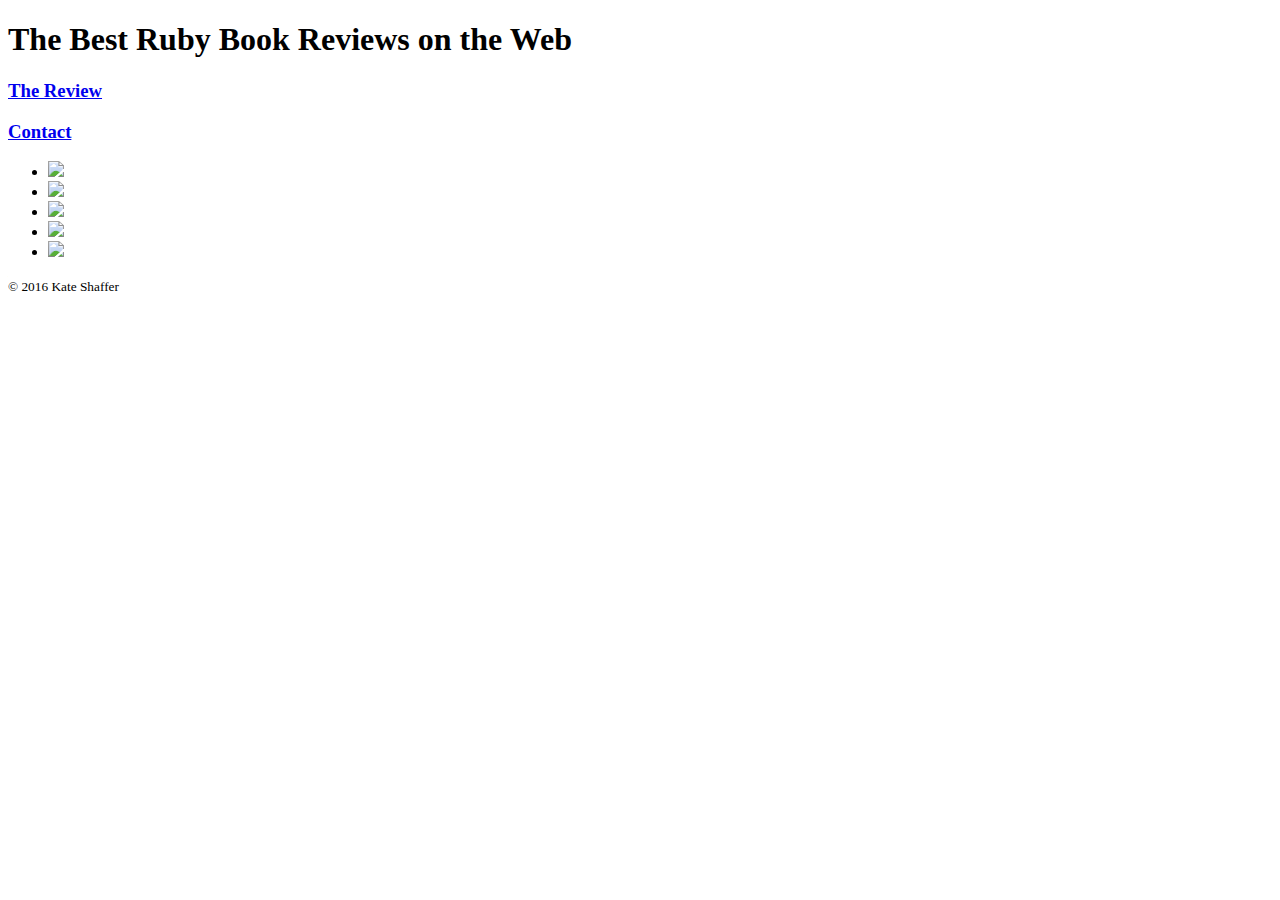
==== index.html @ dea7e914 "Initial commit; html page skeletons built" ====
<!--  Site Homepage -->

<!-- For the homepage of your site, named index.html you will create a page with:

A Header section with the title for your book review site.
A section for navigation.
A main content section with an html unordered list of the top-5 book images (see the images folder) which should link to their pages in Amazon.com or book review pages. -->

<!DOCTYPE html>
<html>
    <head>
        <meta charset="utf-8">
        <title>Best Ruby Book Reviews</title>
    </head>
    <body>
        <header>
            <h1>The Best Ruby Book Reviews on the Web</h1>
            <nav>
                <h3>
                    <a href="EloquentRuby.html" alt="Go to the Review">The Review</a>
                </h3>
                <h3>
                    <a href="contact.html" alt="Go to the Contact page">Contact</a>
                </h3>
            </nav>
        </header>
        <ul>
            <li>
                <a href="http://www.goodreads.com/book/show/9364729-eloquent-ruby" alt="Eloquent Ruby on GoodReads">
                    <img src="images/eloquentRuby.jpg">
                </a>
            </li>
            <li>
                <a href="http://www.goodreads.com/book/show/3892688-the-well-grounded-rubyist" alt="The Well-Grounded Rubyist on GoodReads">
                    <img src="images/WellGroundedRubyist.jpg">
                </a>
            </li>
            <li>
                <a href="http://www.goodreads.com/book/show/15847933-confident-ruby" alt="Confident Ruby on GoodReads">
                    <img src="images/ConfidentRuby.jpg">
                </a>
            </li>
            <li>
                <a href="http://www.goodreads.com/book/show/14438307-clean-ruby" alt="Clean Ruby on GoodReads">
                    <img src="images/cleanRuby.jpg">
                </a>
            </li>
            <li>
                <a href="http://www.goodreads.com/book/show/16720439-ruby-science" alt="Ruby Science">
                    <img src="images/RubyScience.jpg">
                </a>
            </li>
        </ul>
        <footer>
            <p><small>&copy; 2016 Kate Shaffer</small></p>
        </footer>
    </body>
</html>
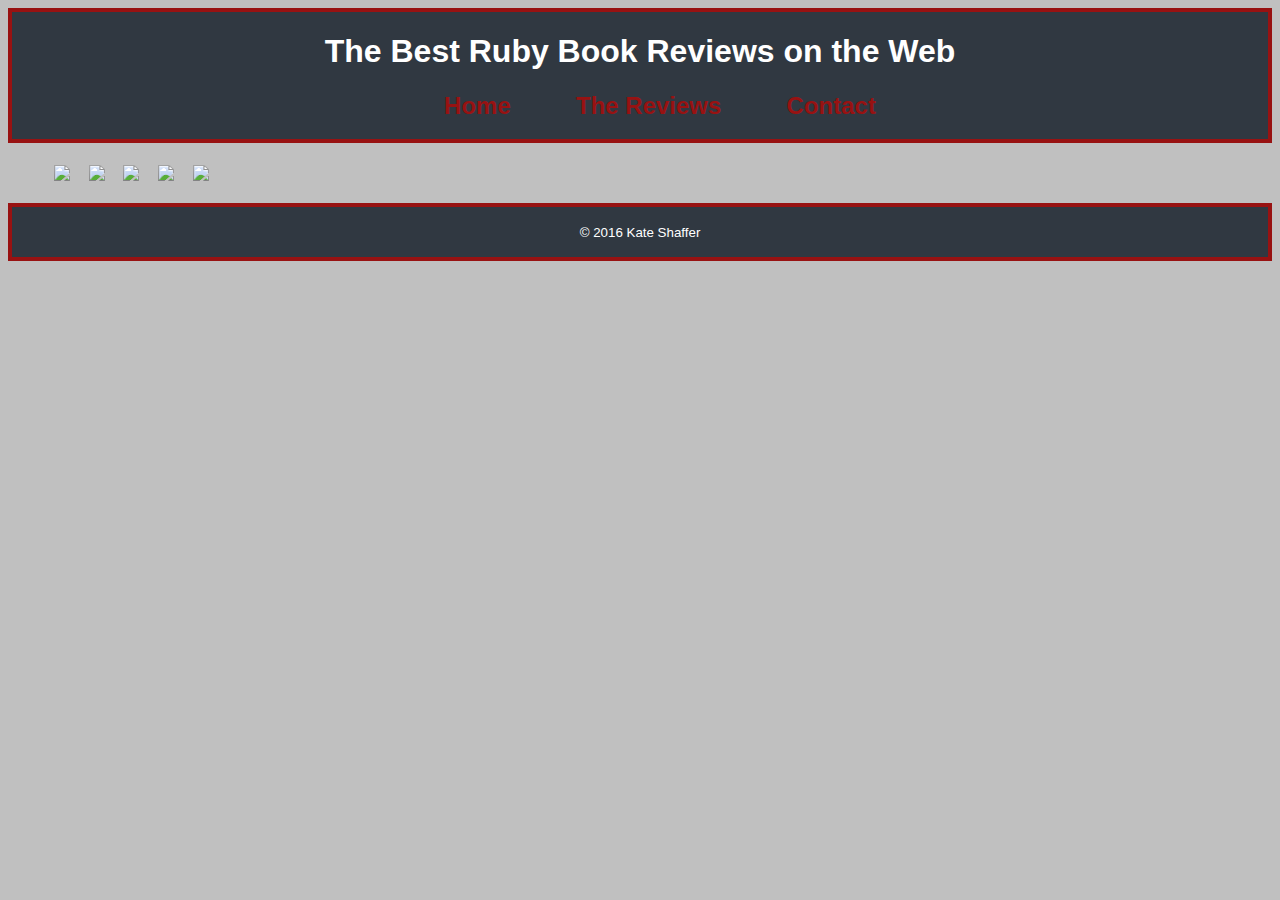
==== commit 90e39dc9: "Implemented CSS & updated html pages" ====
--- a/index.html
+++ b/index.html
@@ -11,46 +11,57 @@
     <head>
         <meta charset="utf-8">
         <title>Best Ruby Book Reviews</title>
+        <link href="styles/root_style.css" rel="stylesheet">
+        <link href="styles/index_style.css" rel="stylesheet">
     </head>
     <body>
         <header>
             <h1>The Best Ruby Book Reviews on the Web</h1>
             <nav>
                 <h3>
-                    <a href="EloquentRuby.html" alt="Go to the Review">The Review</a>
-                </h3>
-                <h3>
-                    <a href="contact.html" alt="Go to the Contact page">Contact</a>
+                    <ul>
+                        <li>
+                            <a href="index.html" alt="Go Home">Home</a>
+                        </li>
+                        <li>
+                            <a href="EloquentRuby.html" alt="Go to the Reviews">The Reviews</a>
+                        </li>
+                        <li>
+                            <a href="contact.html" alt="Go to the Contact Page">Contact</a>
+                        </li>
+                    </ul>
                 </h3>
             </nav>
         </header>
-        <ul>
-            <li>
-                <a href="http://www.goodreads.com/book/show/9364729-eloquent-ruby" alt="Eloquent Ruby on GoodReads">
-                    <img src="images/eloquentRuby.jpg">
-                </a>
-            </li>
-            <li>
-                <a href="http://www.goodreads.com/book/show/3892688-the-well-grounded-rubyist" alt="The Well-Grounded Rubyist on GoodReads">
-                    <img src="images/WellGroundedRubyist.jpg">
-                </a>
-            </li>
-            <li>
-                <a href="http://www.goodreads.com/book/show/15847933-confident-ruby" alt="Confident Ruby on GoodReads">
-                    <img src="images/ConfidentRuby.jpg">
-                </a>
-            </li>
-            <li>
-                <a href="http://www.goodreads.com/book/show/14438307-clean-ruby" alt="Clean Ruby on GoodReads">
-                    <img src="images/cleanRuby.jpg">
-                </a>
-            </li>
-            <li>
-                <a href="http://www.goodreads.com/book/show/16720439-ruby-science" alt="Ruby Science">
-                    <img src="images/RubyScience.jpg">
-                </a>
-            </li>
-        </ul>
+        <main>
+            <ul>
+                <li>
+                    <a href="EloquentRuby.html" alt="Eloquent Ruby">
+                        <img src="images/eloquentRuby.jpg">
+                    </a>
+                </li>
+                <li>
+                    <a href="http://www.goodreads.com/book/show/3892688-the-well-grounded-rubyist" alt="The Well-Grounded Rubyist on GoodReads">
+                        <img src="images/WellGroundedRubyist.jpg">
+                    </a>
+                </li>
+                <li>
+                    <a href="http://www.goodreads.com/book/show/15847933-confident-ruby" alt="Confident Ruby on GoodReads">
+                        <img src="images/ConfidentRuby.jpg">
+                    </a>
+                </li>
+                <li>
+                    <a href="http://www.goodreads.com/book/show/14438307-clean-ruby" alt="Clean Ruby on GoodReads">
+                        <img src="images/cleanRuby.jpg">
+                    </a>
+                </li>
+                <li>
+                    <a href="http://www.goodreads.com/book/show/16720439-ruby-science" alt="Ruby Science">
+                        <img src="images/RubyScience.jpg">
+                    </a>
+                </li>
+            </ul>
+        </main>
         <footer>
             <p><small>&copy; 2016 Kate Shaffer</small></p>
         </footer>
--- a/styles/root_style.css
+++ b/styles/root_style.css
@@ -0,0 +1,65 @@
+/*In the style sheet you will be discovering how to:
+
+- Place the Header/Title section across the top of the site with a border and appropriate background color.
+- Provide an appropriate background color for the main content section
+- Select appropriate fonts & colors for text on the site.
+- Make the navigation links display different colors when the mouse rolls over the link.
+- Use CSS styling to hide the bullet-points of the unordered lists in the site.
+- Place the Footer section across the entire bottom of the site with a border and an appropriate background color*/
+body {
+    background-color: #C0C0C0;
+    font-family: Avenir, helvetica, sans-serif;
+}
+
+header {
+    position: relative;
+    border: 4px solid #981212;
+    background-color: #303841;
+    text-align: center;
+    color: white;
+    font-family: Avenir, helvetica, sans-serif;
+}
+
+header li {
+    display: inline;
+    padding: 30px;
+}
+
+
+li {
+    list-style-type: square;
+}
+
+h3 {
+    font-family: Avenir, helvetica, sans-serif;
+    color: #3A4750;
+}
+
+a {
+    display: inline;
+    text-decoration: none;
+    color: #981212;
+    font-size: 24px;
+}
+
+a:visited {
+    color: #59748C;
+}
+
+a:hover {
+    color:#D72323;
+}
+
+a:active {
+    color: #C0C0C0;
+}
+
+footer {
+    position: relative;
+    border: 4px solid #981212;
+    background-color: #303841;
+    text-align: center;
+    color: white;
+    font-family: Avenir, helvetica, sans-serif;
+    clear: both;
+}
--- a/styles/index_style.css
+++ b/styles/index_style.css
@@ -0,0 +1,12 @@
+/*index.html
+- use CSS styling to hide the bullet-points of the unordered list containing the book images.
+- use CSS styling to make all the images the same height*/
+li {
+    list-style: none;
+    display: inline;
+    padding: 6px;
+}
+
+img {
+    height: 280px;
+}
